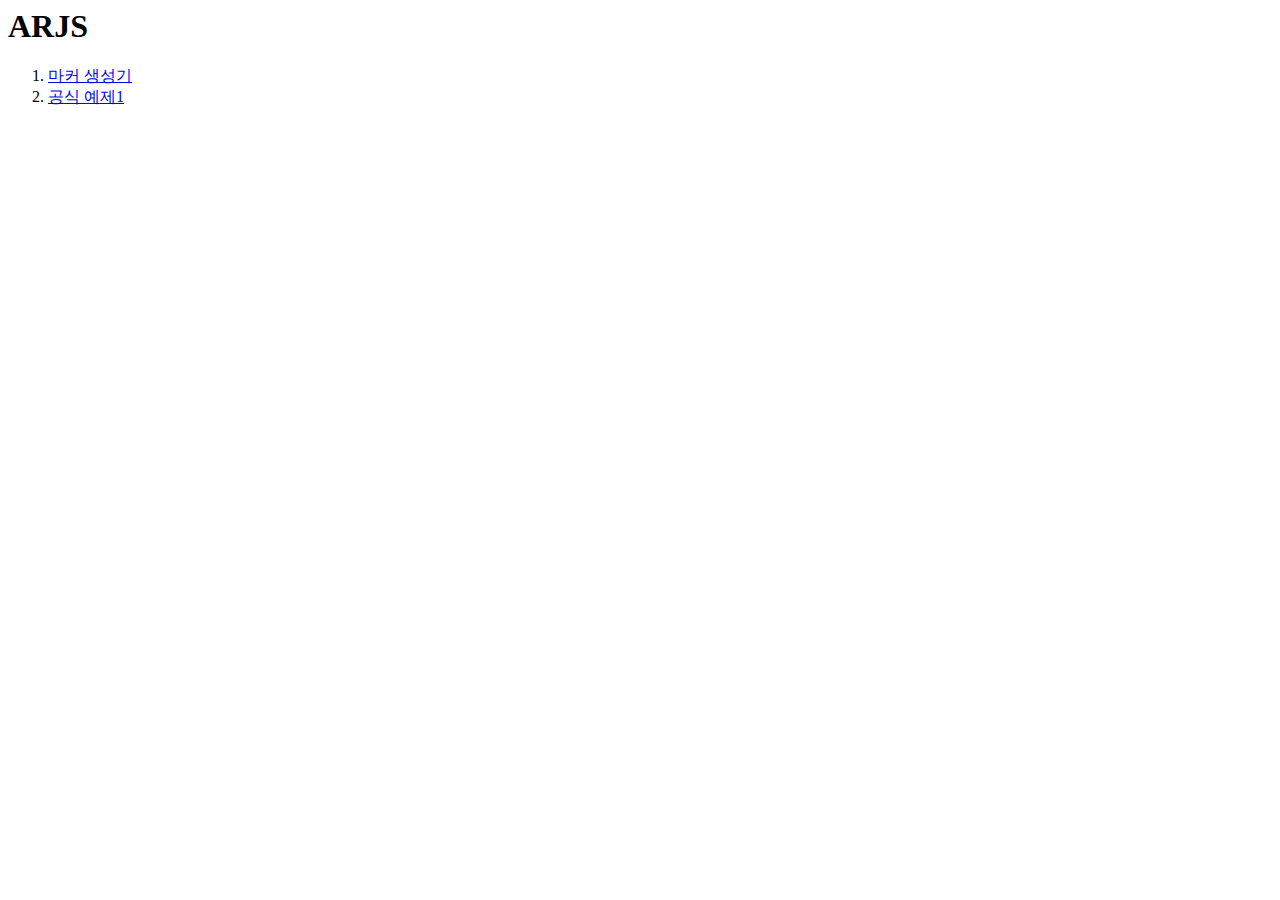
==== ARJS/index.html @ 68bedb3f "test" ====
<html>
    <body>
        <h1>ARJS</h1>
        <ol>
            <li><A href='./three.js/examples/marker-training/examples/generator.html'>마커 생성기</A></li>
            <li><A href='./three.js/examples/basic.html'>공식 예제1</A></li>
        </ol>
        <tr></tr>
    </body>
</html>
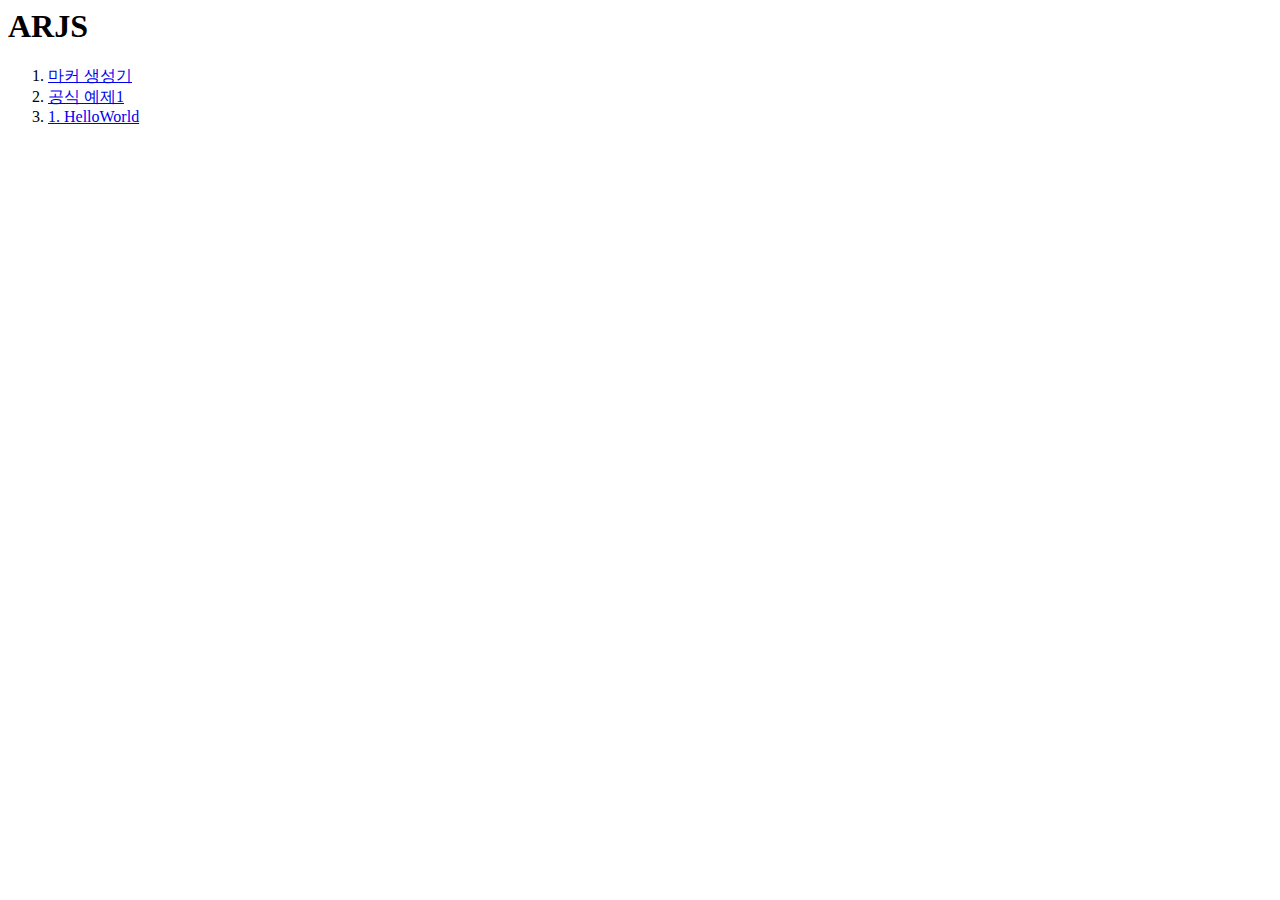
==== commit 5330f3d5: "Update index.html" ====
--- a/ARJS/index.html
+++ b/ARJS/index.html
@@ -4,6 +4,7 @@
         <ol>
             <li><A href='./three.js/examples/marker-training/examples/generator.html'>마커 생성기</A></li>
             <li><A href='./three.js/examples/basic.html'>공식 예제1</A></li>
+            <li><A href='./example/HelloWorld.html'>1. HelloWorld</A></li>
         </ol>
         <tr></tr>
     </body>
